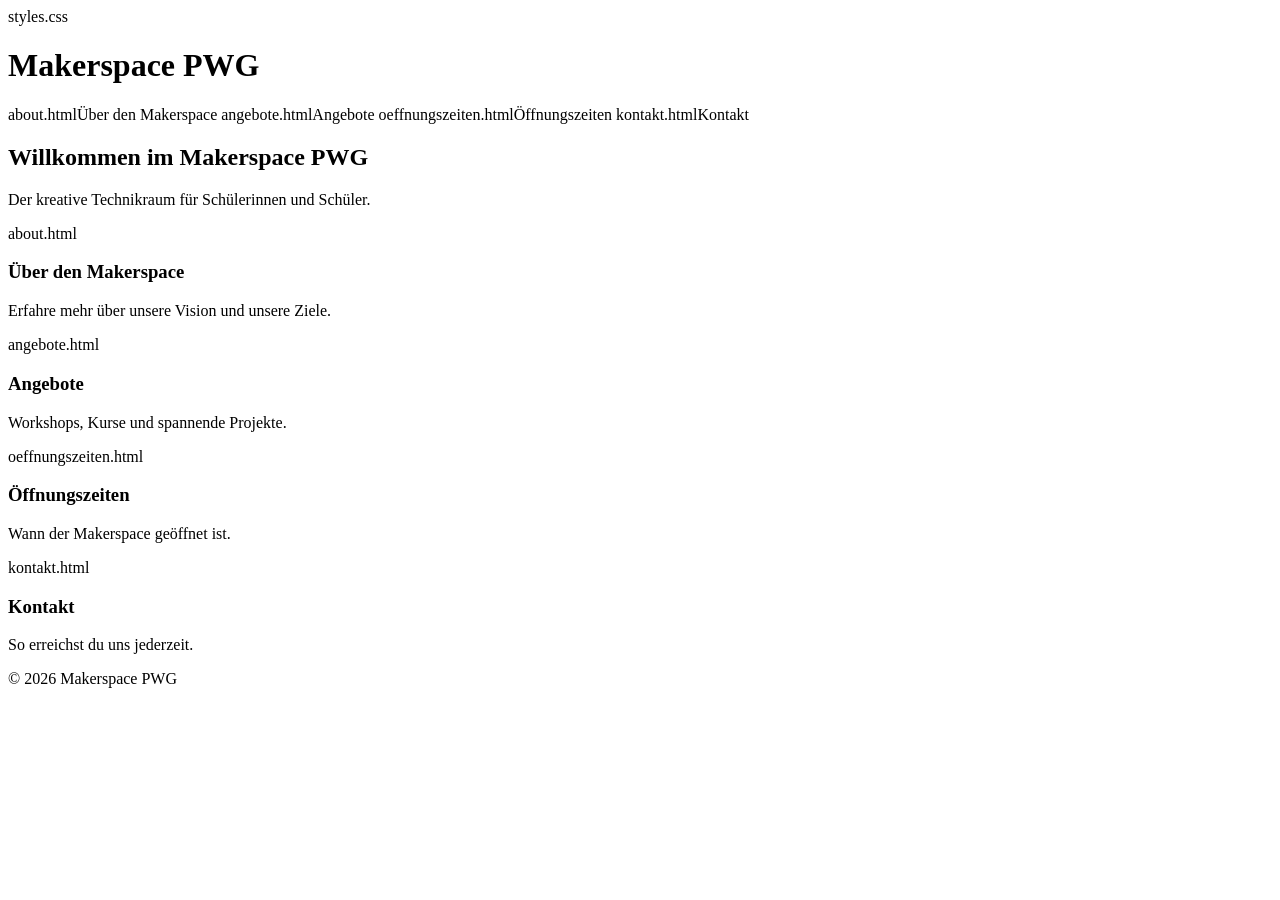
==== index.html @ 9cdbdc5e "Create index.html" ====
<!DOCTYPE html>
<html lang="de">
<head>
    <meta charset="UTF-8">
    <meta name="viewport" content="width=device-width, initial-scale=1.0">
    <title>Makerspace – Startseite</title>
    styles.css
</head>
<body>

<header>
    <h1>Makerspace PWG</h1>
    <nav>
        about.htmlÜber den Makerspace</a>
        angebote.htmlAngebote</a>
        oeffnungszeiten.htmlÖffnungszeiten</a>
        kontakt.htmlKontakt</a>
    </nav>
</header>

<section class="hero">
    <h2>Willkommen im Makerspace PWG</h2>
    <p>Der kreative Technikraum für Schülerinnen und Schüler.</p>
</section>

<section class="grid">
    about.html
        <h3>Über den Makerspace</h3>
        <p>Erfahre mehr über unsere Vision und unsere Ziele.</p>
    </a>

    angebote.html
        <h3>Angebote</h3>
        <p>Workshops, Kurse und spannende Projekte.</p>
    </a>

    oeffnungszeiten.html
        <h3>Öffnungszeiten</h3>
        <p>Wann der Makerspace geöffnet ist.</p>
    </a>

    kontakt.html
        <h3>Kontakt</h3>
        <p>So erreichst du uns jederzeit.</p>
    </a>
</section>

<footer>
    © 2026 Makerspace PWG
</footer>

</body>
</html>
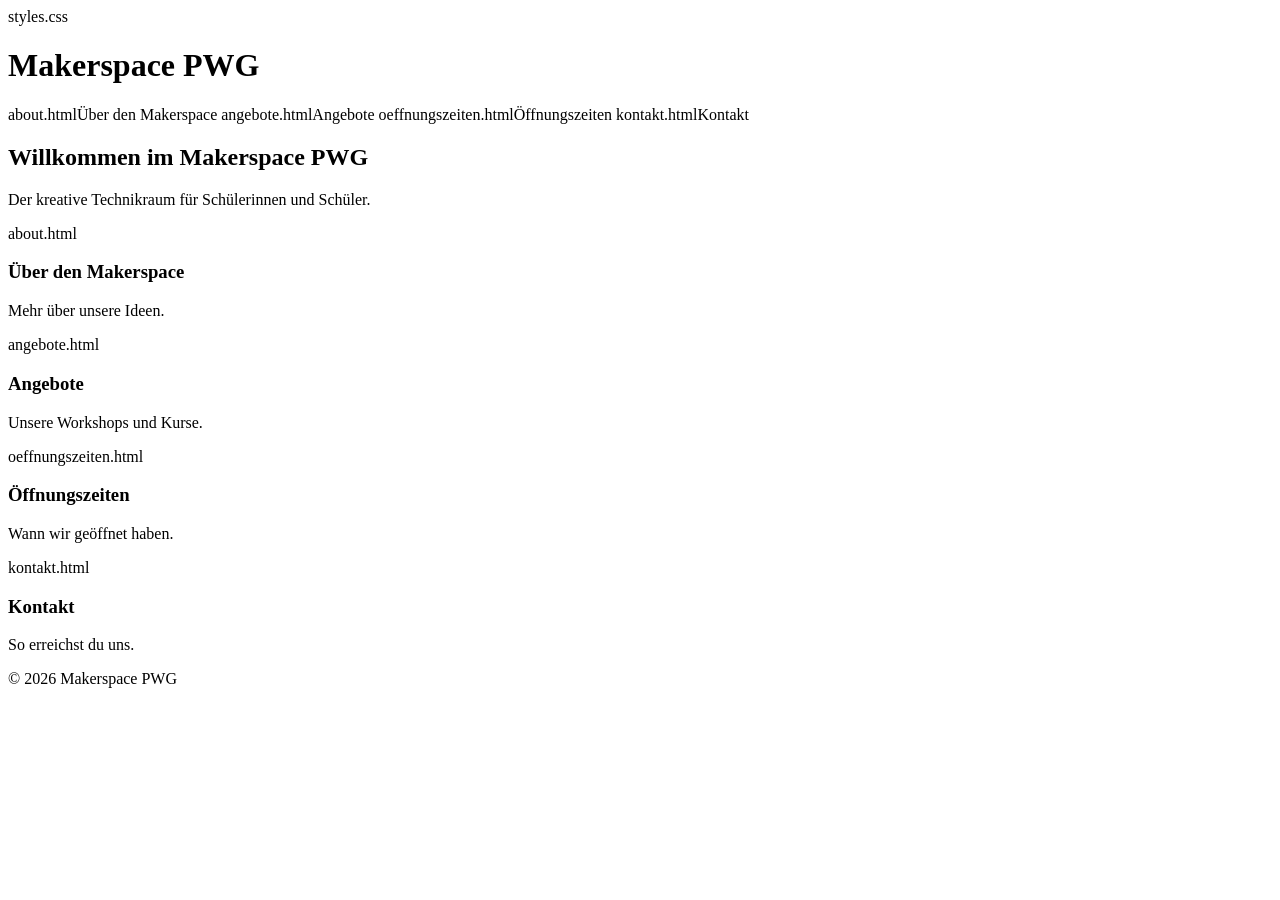
==== commit 28013c1a: "Update index.html zweiter Anlauf" ====
--- a/index.html
+++ b/index.html
@@ -6,6 +6,7 @@
     <title>Makerspace – Startseite</title>
     styles.css
 </head>
+
 <body>
 
 <header>
@@ -26,22 +27,22 @@
 <section class="grid">
     about.html
         <h3>Über den Makerspace</h3>
-        <p>Erfahre mehr über unsere Vision und unsere Ziele.</p>
+        <p>Mehr über unsere Ideen.</p>
     </a>
 
     angebote.html
         <h3>Angebote</h3>
-        <p>Workshops, Kurse und spannende Projekte.</p>
+        <p>Unsere Workshops und Kurse.</p>
     </a>
 
     oeffnungszeiten.html
         <h3>Öffnungszeiten</h3>
-        <p>Wann der Makerspace geöffnet ist.</p>
+        <p>Wann wir geöffnet haben.</p>
     </a>
 
     kontakt.html
         <h3>Kontakt</h3>
-        <p>So erreichst du uns jederzeit.</p>
+        <p>So erreichst du uns.</p>
     </a>
 </section>
 
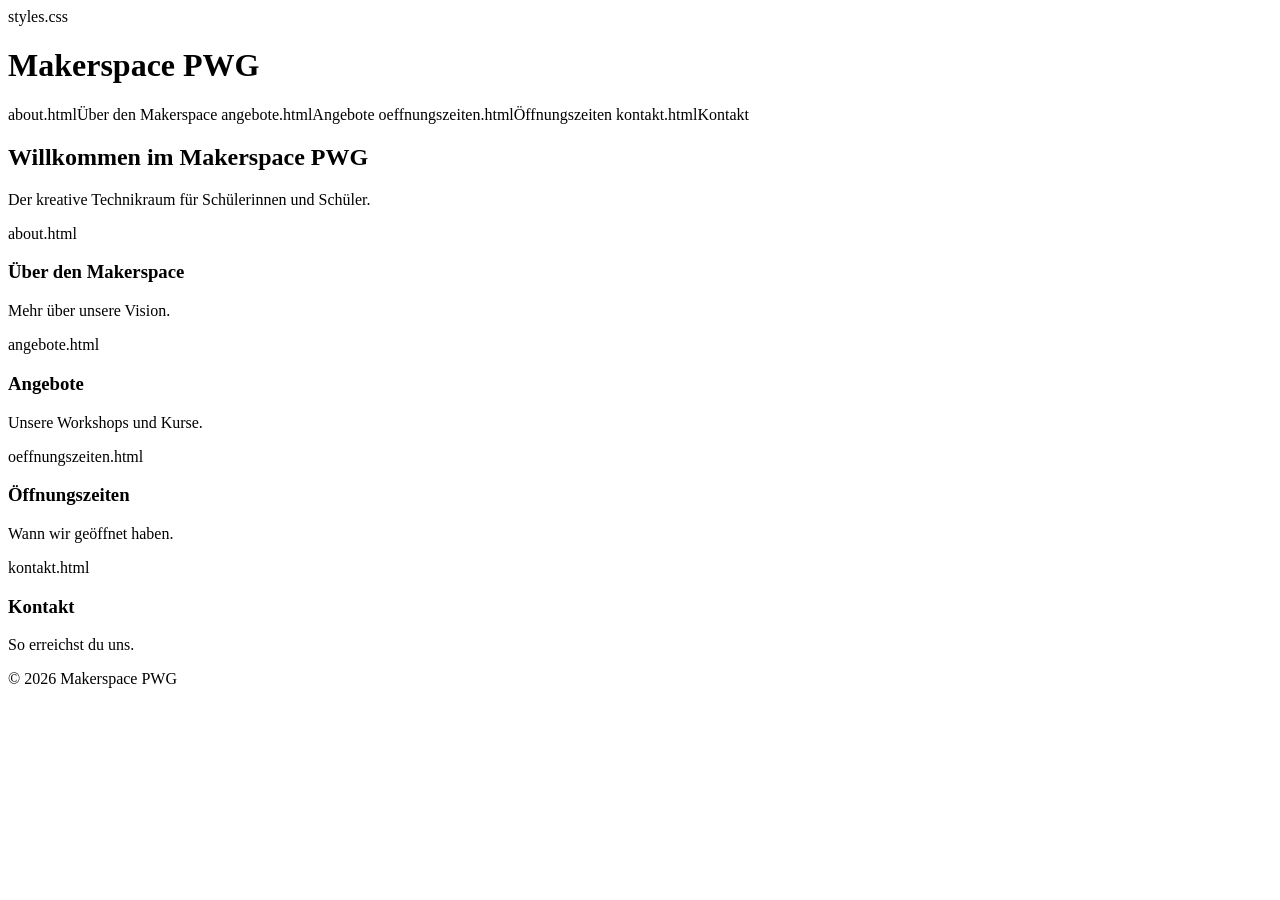
==== commit 84462072: "Update index.html" ====
--- a/index.html
+++ b/index.html
@@ -27,7 +27,7 @@
 <section class="grid">
     about.html
         <h3>Über den Makerspace</h3>
-        <p>Mehr über unsere Ideen.</p>
+        <p>Mehr über unsere Vision.</p>
     </a>
 
     angebote.html
